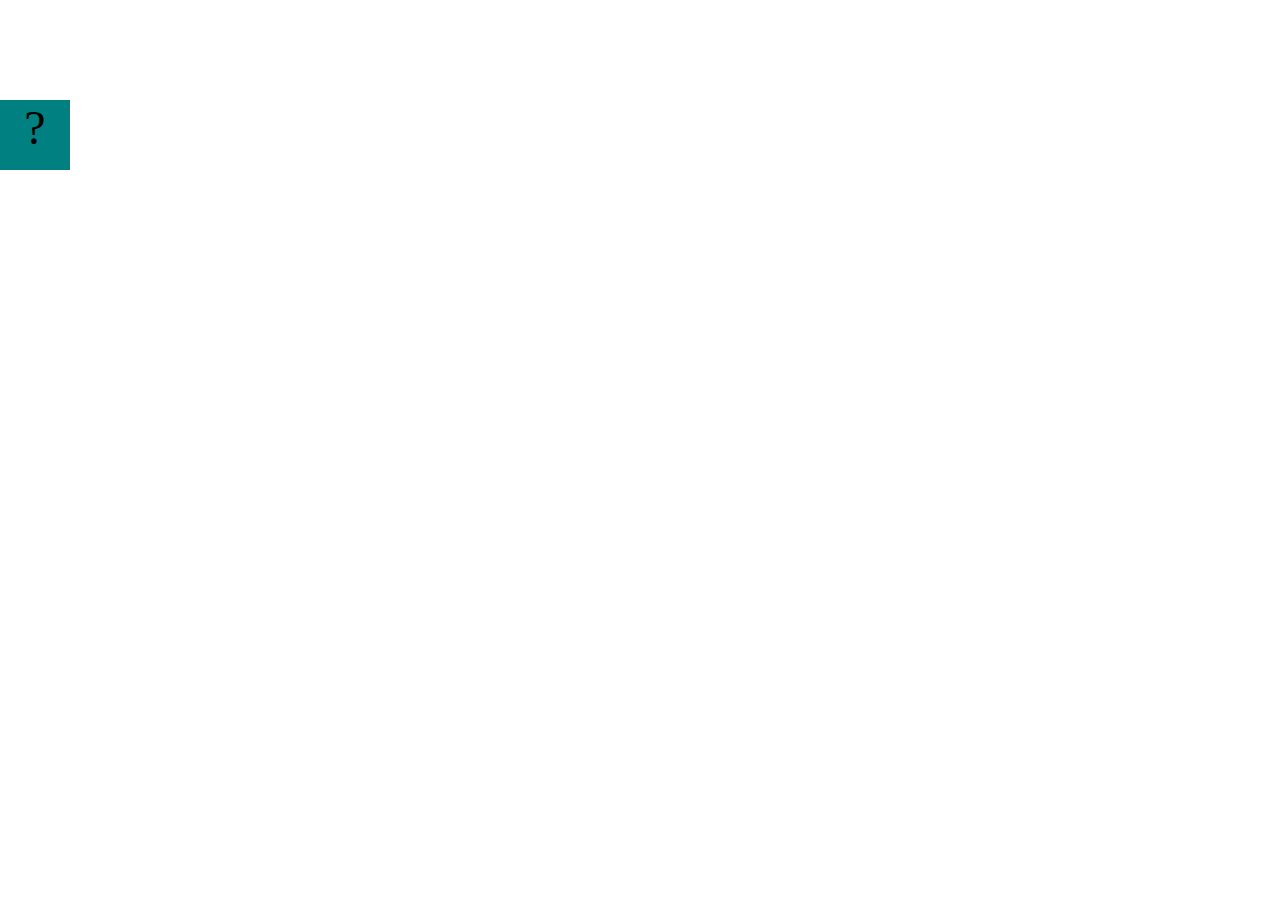
==== projects/bouncing-box/index.html @ 1b65e861 "Initial commit" ====
<!DOCTYPE html>
<html>

<head>
	<meta charset="utf-8">
	<title>Bouncing Box</title>
	<script src="jquery.min.js"></script>
	<style>
		.box {
			width: 70px;
			height: 70px;
			background-color: teal;
			font-size: 300%;
			text-align: center;
			user-select: none;
			display: block;
			position: absolute;
			top: 100px;
			/* Change me! */
			left: 0px;
		}

		.board {
			height: 100vh;
		}
	</style>
	<!-- 	<script src="//cdnjs.cloudflare.com/ajax/libs/jquery/2.1.1/jquery.min.js"></script> -->

</head>

<body class="board">
	<!-- HTML for the box -->
	<div class="box">?</div>

	<script>
		(function () {
			'use strict'
			/* global jQuery */

			//////////////////////////////////////////////////////////////////
			/////////////////// SETUP DO NOT DELETE //////////////////////////
			//////////////////////////////////////////////////////////////////

			var box = jQuery('.box');	// reference to the HTML .box element
			var board = jQuery('.board');	// reference to the HTML .board element
			var boardWidth = board.width();	// the maximum X-Coordinate of the screen

			// Every 50 milliseconds, call the update Function (see below)
			setInterval(update, 50);

			// Every time the box is clicked, call the handleBoxClick Function (see below)
			box.on('click', handleBoxClick);

			// moves the Box to a new position on the screen along the X-Axis
			function moveBoxTo(newPositionX) {
				box.css("left", newPositionX);
			}

			// changes the text displayed on the Box
			function changeBoxText(newText) {
				box.text(newText);
			}

			//////////////////////////////////////////////////////////////////
			/////////////////// YOUR CODE BELOW HERE /////////////////////////
			//////////////////////////////////////////////////////////////////

			// TODO 2 - Variable declarations 



			/* 
			This Function will be called 20 times/second. Each time it is called,
			it should move the Box to a new location. If the box drifts off the screen
			turn it around! 
			*/
			function update() {


			};

			/* 
			This Function will be called each time the box is clicked. Each time it is called,
			it should increase the points total, increase the speed, and move the box to
			the left side of the screen.
			*/
			function handleBoxClick() {


			};





		})();
	</script>
</body>

</html>
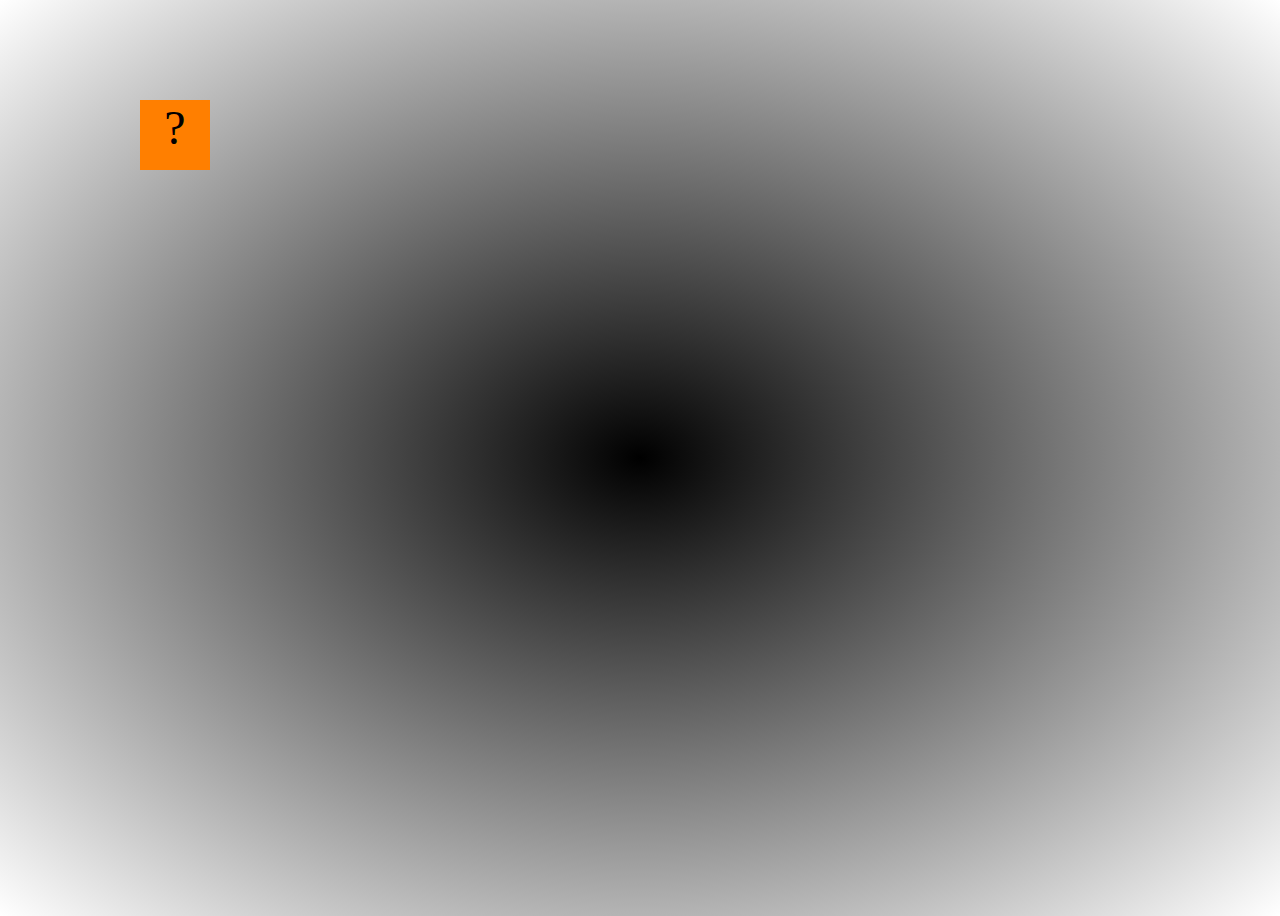
==== commit d07bd5a7: "New codespace cause the old one died :O" ====
--- a/projects/bouncing-box/index.html
+++ b/projects/bouncing-box/index.html
@@ -9,7 +9,7 @@
 		.box {
 			width: 70px;
 			height: 70px;
-			background-color: teal;
+			background-color: rgb(255,127,0);
 			font-size: 300%;
 			text-align: center;
 			user-select: none;
@@ -22,6 +22,7 @@
 
 		.board {
 			height: 100vh;
+			background-image: radial-gradient(rgb(0,0,0), rgb(255,255,255));
 		}
 	</style>
 	<!-- 	<script src="//cdnjs.cloudflare.com/ajax/libs/jquery/2.1.1/jquery.min.js"></script> -->
@@ -52,8 +53,9 @@
 			box.on('click', handleBoxClick);
 
 			// moves the Box to a new position on the screen along the X-Axis
-			function moveBoxTo(newPositionX) {
+			function moveBoxTo(newPositionX, newPositionY) {
 				box.css("left", newPositionX);
+				box.css("top", newPositionY);
 			}
 
 			// changes the text displayed on the Box
@@ -66,17 +68,27 @@
 			//////////////////////////////////////////////////////////////////
 
 			// TODO 2 - Variable declarations 
-
-
-
+			var positionX = 0;
+			var positionY;
+			var points = 0;
+			var speedX = 10;
+			var speedY;
+			var boardHeight = jQuery(window).height();
 			/* 
 			This Function will be called 20 times/second. Each time it is called,
 			it should move the Box to a new location. If the box drifts off the screen
 			turn it around! 
 			*/
 			function update() {
-
-
+				// up positionX by 10
+				if (positionX > boardWidth) {
+					speedX = speedX * -1;
+				} else if (positionX < 0) {
+					speedX = speedX * -1;
+				}
+				positionX = positionX + speedX;
+				
+				moveBoxTo(positionX, positionY);
 			};
 
 			/* 
@@ -85,8 +97,14 @@
 			the left side of the screen.
 			*/
 			function handleBoxClick() {
-
-
+				positionX = 0;
+				if (speedX > 0) {
+					speedX = speedX + 3;
+				} else if (speedX < 0) {
+					speedX = speedX - 3;
+				}
+				points = points + 1;
+				changeBoxText(points);
 			};
 
 
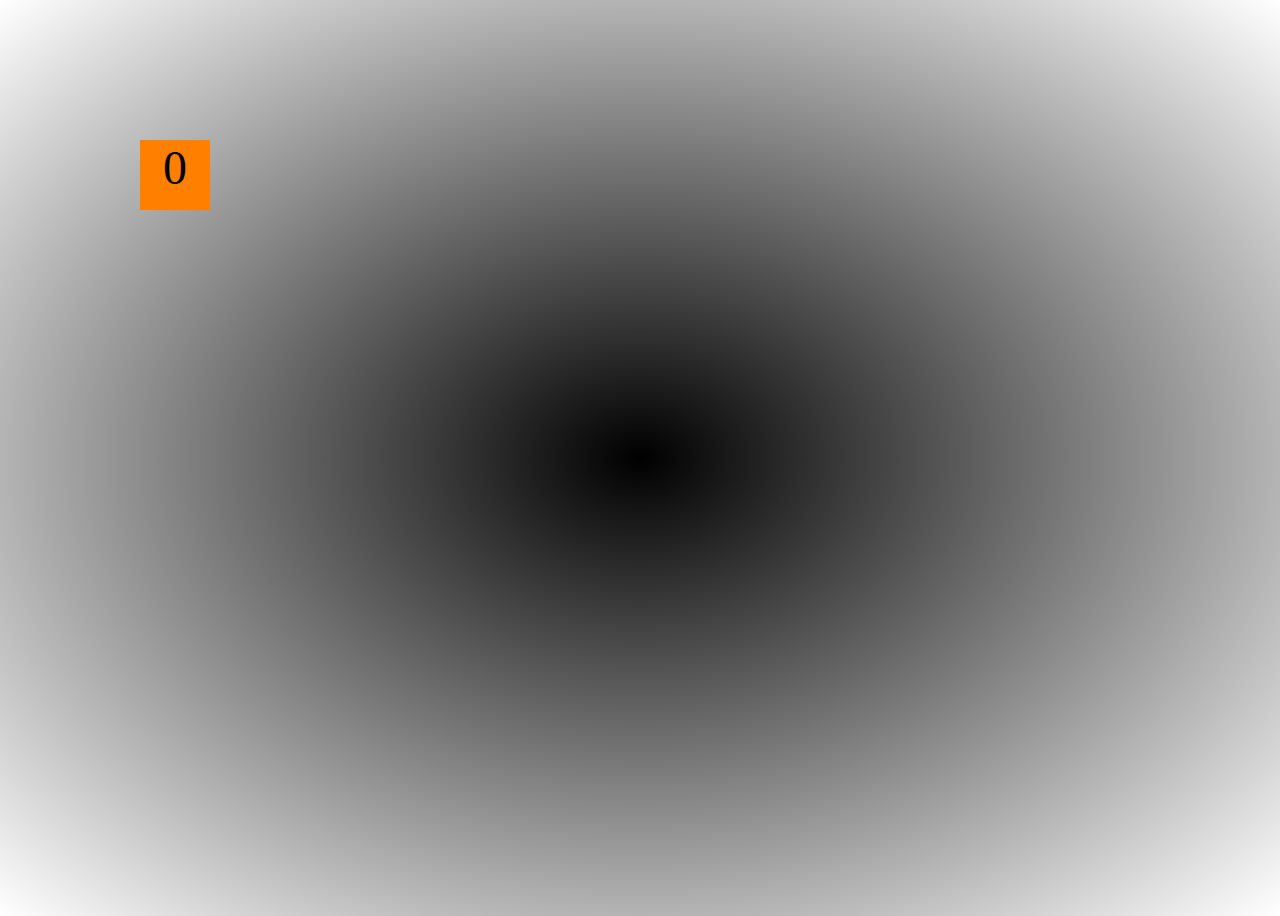
==== commit 188d01f3: "working on this tomorrow" ====
--- a/projects/bouncing-box/index.html
+++ b/projects/bouncing-box/index.html
@@ -22,6 +22,7 @@
 
 		.board {
 			height: 100vh;
+			width: 100vh;
 			background-image: radial-gradient(rgb(0,0,0), rgb(255,255,255));
 		}
 	</style>
@@ -31,7 +32,7 @@
 
 <body class="board">
 	<!-- HTML for the box -->
-	<div class="box">?</div>
+	<div class="box">0</div>
 
 	<script>
 		(function () {
@@ -47,10 +48,11 @@
 			var boardWidth = board.width();	// the maximum X-Coordinate of the screen
 
 			// Every 50 milliseconds, call the update Function (see below)
-			setInterval(update, 50);
+			var interval = setInterval(update, 50);
 
 			// Every time the box is clicked, call the handleBoxClick Function (see below)
 			box.on('click', handleBoxClick);
+			board.on('click', misclickCount)
 
 			// moves the Box to a new position on the screen along the X-Axis
 			function moveBoxTo(newPositionX, newPositionY) {
@@ -69,11 +71,15 @@
 
 			// TODO 2 - Variable declarations 
 			var positionX = 0;
-			var positionY;
+			var positionY = 0;
 			var points = 0;
 			var speedX = 10;
-			var speedY;
+			var speedY = 10;
 			var boardHeight = jQuery(window).height();
+			var randNumX = Math.random() * boardWidth;
+			var randNumY = Math.random() * boardHeight;
+			var colorStr;
+			var misclick = 0;
 			/* 
 			This Function will be called 20 times/second. Each time it is called,
 			it should move the Box to a new location. If the box drifts off the screen
@@ -87,7 +93,12 @@
 					speedX = speedX * -1;
 				}
 				positionX = positionX + speedX;
-				
+				if (positionY > boardHeight) {
+					speedY = speedY * -1
+				} else if (positionY < 0) {
+					speedY = speedY * -1
+				}
+				positionY = positionY + speedY
 				moveBoxTo(positionX, positionY);
 			};
 
@@ -97,19 +108,40 @@
 			the left side of the screen.
 			*/
 			function handleBoxClick() {
-				positionX = 0;
+				positionX = randNumX;
 				if (speedX > 0) {
 					speedX = speedX + 3;
 				} else if (speedX < 0) {
 					speedX = speedX - 3;
 				}
+				positionY = randNumY;
+				if (speedY > 0) {
+					speedY = speedY + 3;
+				} else if (speedY < 0) {
+					speedY = speedY -3;
+				}
+				box.css("background-color", colorStr)
 				points = points + 1;
 				changeBoxText(points);
+				getRandomColor()
+				misclick = 0
 			};
 
+			function misclickCount() {
+				misclick = misclick + 1
+			}
 
-
-
+			function getRandomColor() {
+				colorStr = "rgb(" + Math.random() * 255 + "," + Math.random() * 255 + "," + Math.random() * 255 + ")";
+				box.css("background-color", colorStr)
+			}
+			if (misclick >= 10) {
+				endGame()
+			}
+			function endGame() {
+				clearInterval(interval);
+			}
+			
 
 		})();
 	</script>
